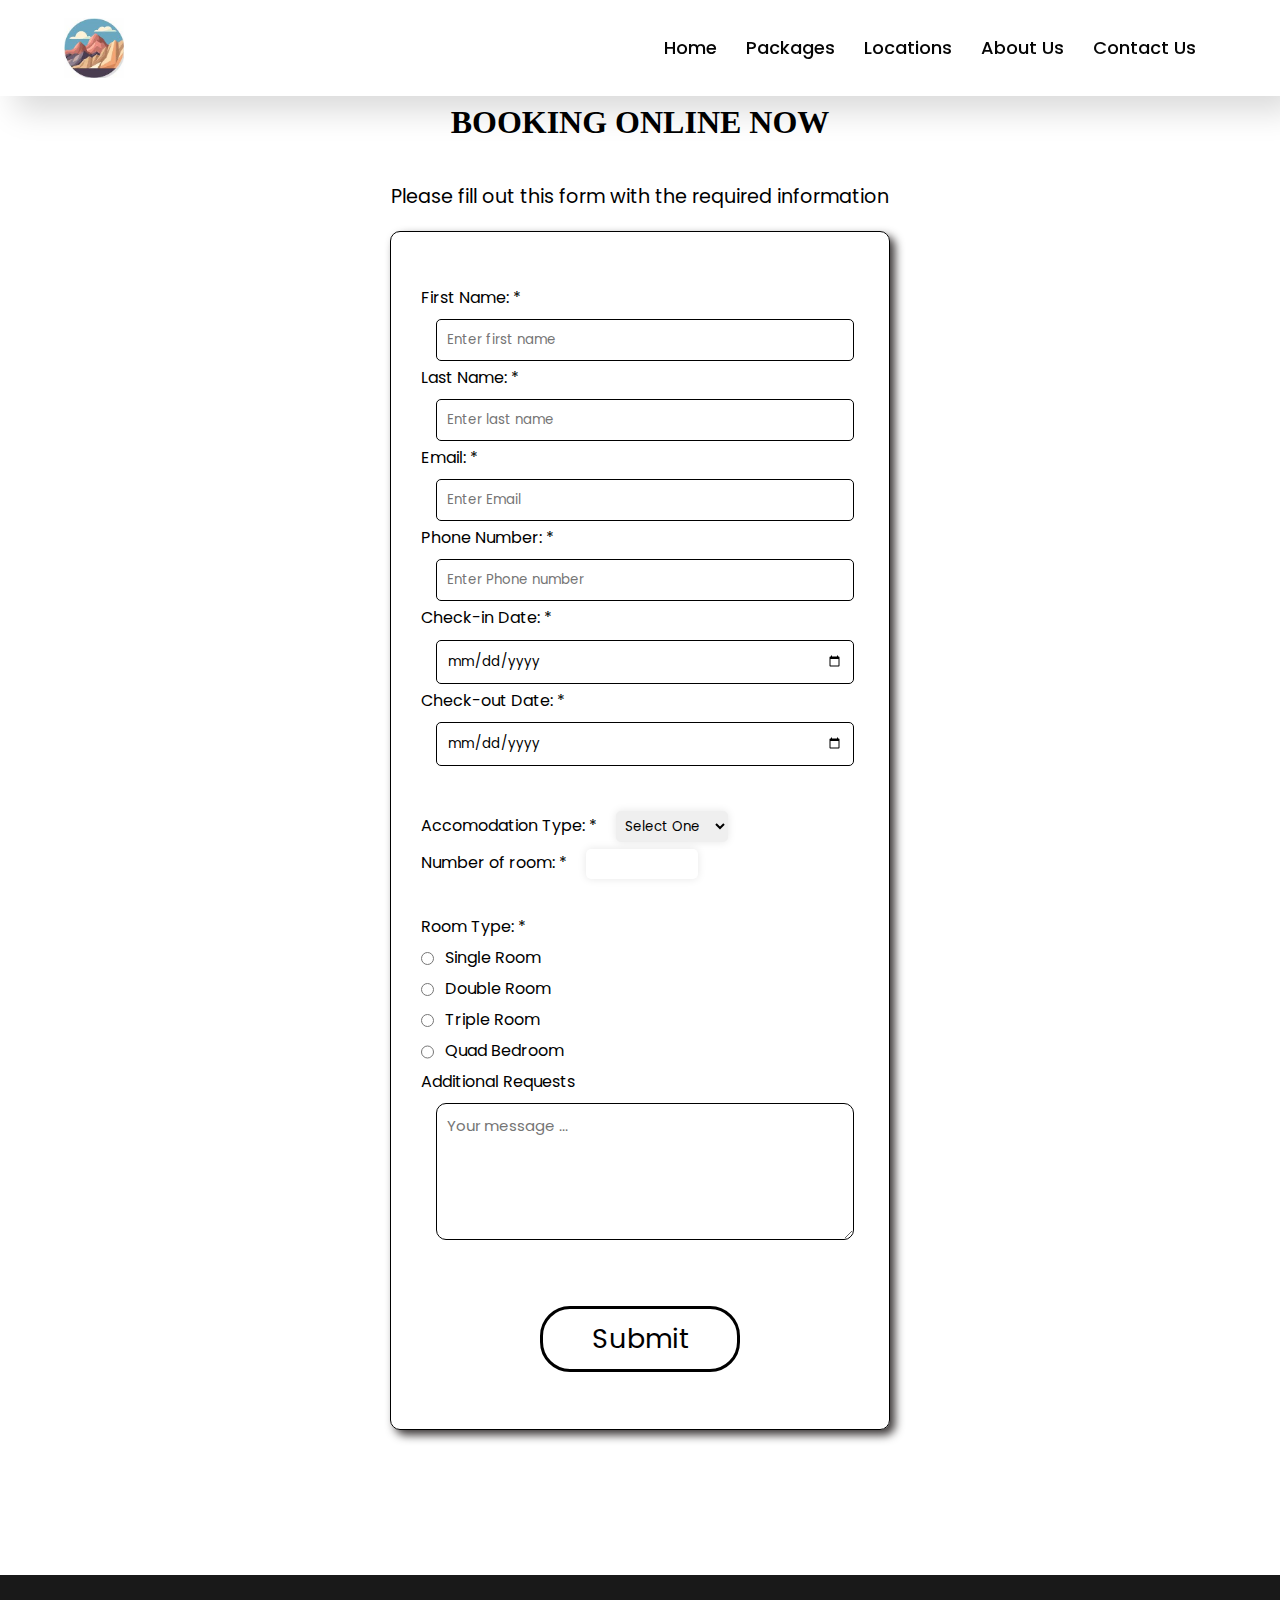
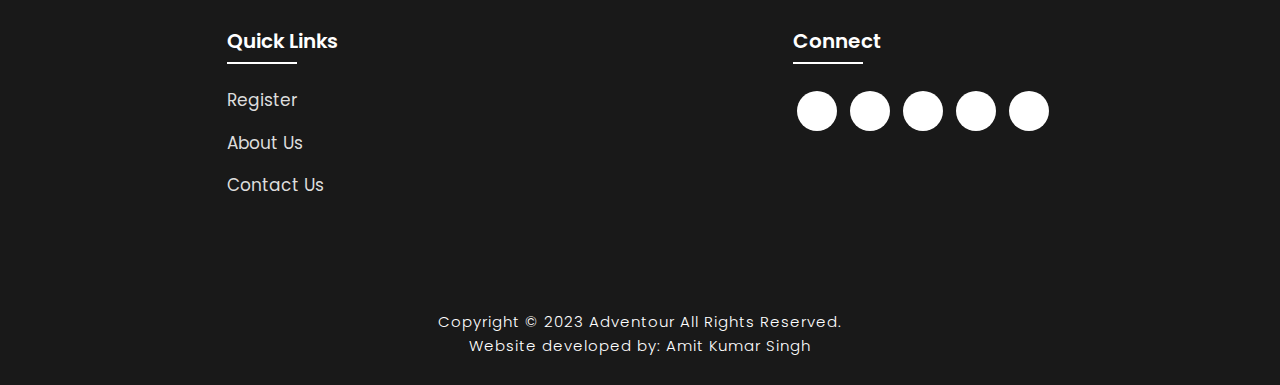
==== booking.html @ 6b43d945 "adding files first time" ====
<!DOCTYPE html>
<html lang="en">

<head>
    <meta charset="UTF-8" />
    <meta http-equiv="X-UA-Compatible" content="IE=edge" />
    <meta name="viewport" content="width=device-width, initial-scale=1.0" />
    <title>Register Here</title>
    <link rel="icon" href="./assets/files/logo.png" />
    <link rel="stylesheet" type="text/css" href="./assets/css/style.css" />
    <link rel="stylesheet" type="text/css" href="./assets/css/booking.css" />
    <link rel="preconnect" href="https://fonts.googleapis.com" />
    <link rel="preconnect" href="https://fonts.gstatic.com" crossorigin />
    <link
        href="https://fonts.googleapis.com/css2?family=Paytone+One&family=Poppins:wght@100;200;300;400;500;600;700;800;900&display=swap"
        rel="stylesheet" />
</head>

<body>
    <div>
        <nav>
            <img src="./assets/files/logo.png" class="logo" alt="Logo" title="FirstFlight Travels">
            <ul class="navbar">
                <li>
                    <a href="index.html">Home</a>
                    <a href="./index.html#package">Packages</a>
                    <a href="./index.html#locations">Locations</a>
                    <a href="./info.html">About Us</a>
                    <a href="./contact.html">Contact Us</a>
                </li>
            </ul>
        </nav>
    </div>

    <div class="booking">
        <h1>Booking Online Now</h1>
        <p>Please fill out this form with the required information</p>
        <form action="">
            <fieldset>
                <label>First Name: *
                    <input type="text" class="data" name="firstname" placeholder="Enter first name" required /></label>
                <label>Last Name: *
                    <input type="text" name="lastname" placeholder="Enter last name" required />
                </label>
                <label>Email: *
                    <input type="email" name="email" placeholder="Enter Email" required />
                </label>
                <label>Phone Number: *
                    <input type="text" name="phone" placeholder="Enter Phone number" required />
                </label>

                <label>Check-in Date: *
                    <input type="date" name="check-in-date" required />
                </label>
                <label>Check-out Date: *
                    <input type="date" name="check-out-date" required />
                </label>
            </fieldset>
            <fieldset>
                <label> Accomodation Type: *
                    <select name="accomodation" id="accomodation">
                        <option value="">Select One</option>
                        <option value="1">Hotel</option>
                        <option value="2">Self-Catered</option>
                        <option value="3">Hostel</option>
                        <option value="4">Guesthouse</option>
                    </select>
                </label><br>

                <label>Number of room: * <input type="number" name="age" min="1" max="120" class="room" /><br><br>
                    <label>Room Type: * <br>
                        <label>
                            <input type="radio" name="room-type" class="inline" /> Single Room
                        </label><br>
                        <label>
                            <input type="radio" name="room-type" class="inline" /> Double Room
                        </label><br>
                        <label>
                            <input type="radio" name="room-type" class="inline" /> Triple Room
                        </label><br>
                        <label>
                            <input type="radio" name="room-type" class="inline" /> Quad Bedroom
                        </label>
                    </label>
                </label><br>

                <label>Additional Requests
                    <textarea name="additional" rows="5" cols="30" placeholder="Your message ..."></textarea>
                </label>
            </fieldset>
            <input type="submit" value="Submit" ONCLICK="alert('Booked successfully! \nEnjoy your journey')" class="submit-btn" />
           
        </form>
    </div>
       
</body>

<!-- Footer -->

<section class="footer">
    <div class="foot">
        <div class="footer-content">
            <div class="footlinks">
                <h4>Quick Links</h4>
                <ul>
                    <li><a href="./booking.html">Register</a></li>
                    <li><a href="./info.html">About Us</a></li>
                    <li><a href="./contact.html">Contact Us</a></li>
                </ul>
            </div>

            <div class="footlinks">
                <h4>Connect</h4>
                <div class="social">
                    <a href="https://www.facebook.com/profile.php?id=100007787415175" target="_blank"><i
                            class='bx bxl-facebook'></i></a>
                    <a href="https://www.instagram.com/iamit010/" target="_blank"><i class='bx bxl-instagram'></i></a>
                    <a href="https://twitter.com/sarcasmit_" target="_blank"><i class='bx bxl-twitter'></i></a>
                    <a href="https://www.linkedin.com/in/amit-kumar-singh-475b36212/" target="_blank"><i
                            class='bx bxl-linkedin'></i></a>
                    <a href="https://github.com/iamit010" target="_blank"><i class='bx bxl-github'></i></a>
                </div>
            </div>

        </div>
    </div>

    <div class="end">
        <p>Copyright © 2023 Adventour All Rights Reserved.<br>Website developed by: Amit Kumar Singh</p>
    </div>
</section>

<!-- Javascript -->

<script>
    let calendar = document.querySelector('.calendar')

    const month_names = ['January', 'February', 'March', 'April', 'May', 'June', 'July', 'August', 'September', 'October', 'November', 'December']

    isLeapYear = (year) => {
        return (year % 4 === 0 && year % 100 !== 0 && year % 400 !== 0) || (year % 100 === 0 && year % 400 === 0)
    }

    getFebDays = (year) => {
        return isLeapYear(year) ? 29 : 28
    }

    generateCalendar = (month, year) => {

        let calendar_days = calendar.querySelector('.calendar-days')
        let calendar_header_year = calendar.querySelector('#year')

        let days_of_month = [31, getFebDays(year), 31, 30, 31, 30, 31, 31, 30, 31, 30, 31]

        calendar_days.innerHTML = ''

        let currDate = new Date()
        if (month > 11 || month < 0) month = currDate.getMonth()
        if (!year) year = currDate.getFullYear()

        let curr_month = `${month_names[month]}`
        month_picker.innerHTML = curr_month
        calendar_header_year.innerHTML = year

        // get first day of month

        let first_day = new Date(year, month, 1)

        for (let i = 0; i <= days_of_month[month] + first_day.getDay() - 1; i++) {
            let day = document.createElement('div')
            if (i >= first_day.getDay()) {
                day.classList.add('calendar-day-hover')
                day.innerHTML = i - first_day.getDay() + 1
                day.innerHTML += `<span></span>
                                <span></span>
                                <span></span>
                                <span></span>`
                if (i - first_day.getDay() + 1 === currDate.getDate() && year === currDate.getFullYear() && month === currDate.getMonth()) {
                    day.classList.add('curr-date')
                }
            }
            calendar_days.appendChild(day)
        }
    }

    let month_list = calendar.querySelector('.month-list')

    month_names.forEach((e, index) => {
        let month = document.createElement('div')
        month.innerHTML = `<div data-month="${index}">${e}</div>`
        month.querySelector('div').onclick = () => {
            month_list.classList.remove('show')
            curr_month.value = index
            generateCalendar(index, curr_year.value)
        }
        month_list.appendChild(month)
    })

    let month_picker = calendar.querySelector('#month-picker')

    month_picker.onclick = () => {
        month_list.classList.add('show')
    }

    let currDate = new Date()

    let curr_month = {
        value: currDate.getMonth()
    }
    let curr_year = {
        value: currDate.getFullYear()
    }

    generateCalendar(curr_month.value, curr_year.value)

    document.querySelector('#prev-year').onclick = () => {
        --curr_year.value
        generateCalendar(curr_month.value, curr_year.value)
    }

    document.querySelector('#next-year').onclick = () => {
        ++curr_year.value
        generateCalendar(curr_month.value, curr_year.value)
    }
</script>

<script>
    var slideIndex = 1;
    showDivs(slideIndex);

    function plusDivs(n) {
        showDivs(slideIndex += n);
    }

    function showDivs(n) {
        var i;
        var x = document.getElementsByClassName("mySlides");
        if (n > x.length) {
            slideIndex = 1
        }
        if (n < 1) {
            slideIndex = x.length
        }
        for (i = 0; i < x.length; i++) {
            x[i].style.display = "none";
        }
        x[slideIndex - 1].style.display = "block";
    }
</script>
</body>

</html>
---- assets/css/style.css ----
* {
  padding: 0;
  margin: 0;
  box-sizing: border;
  font-family: "Poppins", sans-serif;
  text-decoration: none;
  list-style: none;
  scroll-behavior: smooth;
}

/* Home page */

.banner {
  width: 100%;
  height: 100vh;
  overflow: hidden;
  display: flex;
  justify-content: center;
  align-items: center;
}

.banner video {
  position: absolute;
  top: 0;
  left: 0;
  object-fit: cover;
  width: 100%;
  height: 100%;
  pointer-events: none;
}

.content {
  position: relative;
  z-index: 1;
  width: 100%;
  height: 100vh;
  background-image: linear-gradient(rgba(1, 0, 5, 0.3), rgba(4, 1, 17, 0.3));
}

nav {
  width: 100%;
  position: fixed;
  background: white;
  box-shadow: 15px 15px 30px rgba(0, 0, 0, 15%);
  display: flex;
  align-items: center;
  justify-content: space-between;
}

.material-symbols-outlined {
  font-variation-settings: "FILL" 0, "wght" 400, "GRAD" 0, "opsz" 48;
}

nav .logo {
  display: flex;
  width: 60px;
  margin: 2vh;
  margin-left: 5%;
}

nav ul li {
  list-style: none;
  display: inline-block;
  margin-left: 40px;
}

.navbar {
  display: block;
  margin-right: 8vh;
}

.navbar a {
  color: rgb(5, 5, 5);
  font-size: 18px;
  padding: 15px 12px;
  border-radius: 4px;
  font-weight: 500;
  text-decoration: none;
  transition: ease 0.4s;
}

.icons {
  background-color: #101010;
}

.material-symbols-outlined {
  font-variation-settings: "FILL" 0, "wght" 400, "GRAD" 0, "opsz" NaN;
}

nav ul li a {
  text-decoration: none;
  color: rgb(255, 255, 255);
  font-size: 17px;
}

.title {
  text-decoration: none;
  font-size: 4vh;
  color: rgb(255, 255, 255);
  padding: 14px 17px;
  margin-top: 25vh;
  text-align: center;
  vertical-align: center;
}

.title h1 {
  font-size: 10vh;
  text-shadow: 2px black;
  transition: ease 0.3s;
}

.title h1:hover {
  color: transparent;
  -webkit-text-stroke: 1px white;
}

.material-symbols-outlined {
  font-variation-settings: "FILL" 0, "wght" 400, "GRAD" 0, "opsz" 20;
}

.button {
  display: inline-block;
  position: static;
  font-size: 12px;
  padding: 10px 30px;
  color: rgb(21, 74, 74);
  box-shadow: -1px 3px 3px 0 rgba(80, 80, 80, 0.2);
  background-color: white;
  border-radius: 20px;
  text-decoration: none;
  flex-wrap: wrap;
  transition: all 0.3ms ease;
}

.button:hover {
  color: white;
  background-color: #d9d4d4;
  box-shadow: -1px 6px 10px 0 rgba(120, 60, 20, 0.2);
  padding: 10px 30px;
}

/* Services */

.text h2 {
  font-size: 40px;
  font-weight: 650;
  margin-top: 40px;
  margin-bottom: 10px;
  line-height: 2;
  text-align: center;
}

.rowitems {
  display: grid;
  grid-template-columns: repeat(auto-fit, minmax(100px, auto));
  gap: 85px;
  align-items: center;
  text-align: center;
  margin-top: 25px;
  margin-left: 350px;
  margin-right: 350px;
  margin-bottom: 1px;
  gap: 2px;
}

.container-box {
  width: 150px;
  margin-bottom: 20px;
  height: 234px;
  border: 1px solid #d3d3d3;
  border-radius: 5px;
  padding: 10px;
  transition: all 0.7s ease 0s; 
  cursor: pointer;
}

.container-image img {
  height: 50px;
  width: 50px;
  padding: 10px;
  margin-bottom: 15px;
}

.container-box h4 {
  font-size: 20px;
  margin-bottom: 5px;
  font-weight: 550;
}

.container-box p {
  font-size: 16px;
  color: #808080;
}

.container-box:hover {
  transform: translateX(3px);
  box-shadow: 5px 20px 50px rgba(78, 78, 78, 0.1);
  border: 1px solid transparent;
  border-radius: 0px;
}

/* Packages */

.package {
  display: grid;
  padding: 10px;
  gap: 2px;
}

.package2 {
  display: grid;
  padding: 10px;
  gap: 0px;
}

.package-title {
  text-align: center;
}

.package-title h2 {
  font-size: 30px;
  font-weight: 650;
  padding-bottom: 10px;
  line-height: 2;
}

.package-content {
  border-radius: 15px;
  padding: 25px;
  padding-right: 50px;
  display: flex;
  background: linear-gradient(#445056, #47addd 45%, #fff 45%, #fff 100%);
  box-shadow: 10px 10px 15px #3b3737;
  margin-top: 5px;
  margin-left: 149px;
  margin-right: 149px;
  margin-bottom: 1px;
  gap: 15px;
}

.package2-content {
  border-radius: 15px;
  padding: 25px;
  padding-right: 50px;
  display: flex;
  background: linear-gradient(#445056, #47addd 45%, #fff 45%, #fff 100%);
  box-shadow: 10px 10px 15px #3b3737;
  margin-top: 5px;
  margin-left: 149px;
  margin-right: 149px;
  margin-bottom: 1px;
  gap: 15px;
}

.pack4-content {
  background-color: #fdf5f5;
  border-radius: 5px;
  background-image: url("https://akam.cdn.jdmagicbox.com/images/icontent/flight/landing-page_3jan-2x.png");
  padding: 25px;
  padding-right: 50px;
  display: flex;
  margin-top: 5px;
  margin-left: 199px;
  margin-right: 199px;
  margin-bottom: 1px;
  gap: 15px;
}

.pack5-content {
  background-color: #fdf5f5;
  border-radius: 15px;
  background-image: url("https://images.pexels.com/photos/1122640/pexels-photo-1122640.jpeg?auto=compress&cs=tinysrgb&w=1260&h=750&dpr=1");
  box-shadow: 10px 10px 15px #3b3737;
  padding: 25px;
  padding-right: 50px;
  display: flex;
  margin-top: 5px;
  margin-left: 149px;
  margin-right: 149px;
  margin-bottom: 1px;
  gap: 15px;
}

.text-block {
  margin-bottom: 40px;
  color: #fff;
  position: absolute;
  margin-bottom: 150px;
  text-align: left;
}

.image {
  margin-top: 50px;
  position: relative;
  transition: all 0.3s cubic-bezier(0.445, 0.05, 0.55, 0.95);
  cursor: pointer;
  filter: brightness(95%);
}

.image img {
  width: 100%;
  height: 200px;
  border-radius: 15px;
}

.image h3 {
  color: white;
  position: absolute;
  font-size: 15px;
  font-weight: 500;
  text-align: center;
  bottom: 10px;
  right: 25px;
}

.image:hover {
  filter: brightness(120%);
  transform: scale(1.03);
}

/* Button */

.btn {
  display: inline-block;
  padding: 10px;
  width: 140px;
  font-weight: 500px;
  color: rgb(0, 0, 0);
  background-color: whitesmoke;
  margin-top: 30px;
  border-radius: 10px;
  transition: ease 0.3s;
}
.btn a{
  font-size: medium;
  font-weight: 600;
color: black;
}
.btn:hover{
  box-shadow: 5px 5px 10px #3b3737;
}

/* Locations */

.location-content {
  display: flex;
  justify-content: space-around;
  flex-wrap: wrap;
}

.col-content {
  position: relative;
  filter: brightness(95%);
  transition: all 0.3s cubic-bezier(0.445, 0.05, 0.55, 0.95);
}

.col-content img {
  margin-bottom: 10px;
  height: 300px;
  border-radius: 27px;
  width: 100%;
}

.col-content h5 {
  position: absolute;
  font-size: 15px;
  color: white;
  font-weight: 500;
  left: 20px;
  bottom: 105px;
  cursor: pointer;
}

.col-content p {
  position: absolute;
  font-size: 10px;
  color: white;
  left: 20px;
  bottom: 80px;
  cursor: pointer;
}

.col-content:hover {
  filter: brightness(120%);
  transform: scale(1.03);
  cursor: pointer;
}

/* Newsletter */

.newsletter {
  display: flex;
  flex-wrap: wrap;
  align-items: center;
  justify-content: space-around;
}

.newstext h2 {
  margin-top: 100px;
  font-size: 38px;
}

.newstext p {
  font-size: 20px;
  color: #4c4c4c;
}

.newsletter form {
  margin-top: 100px;
  width: 100%;
  position: relative;
}

.newsletter form input:first-child {
  display: inline-block;
  width: 300px;
  font-size: 17px;
  outline: none;
  border: none;
  border-radius: 20px;
  padding: 20px 150px 20px 30px;
  box-shadow: 5px 10px 30px rgb(85 85 85 / 20%);
}

.newsletter form input:last-child {
  display: inline-block;
  position: absolute;
  outline: none;
  border: 2px solid transparent;
  border-radius: 20px;
  color: white;
  background-color: #191919;
  padding: 14px 30px;
  cursor: pointer;
  font-size: 17px;
  font-weight: 450;
  top: 6px;
  right: 6px;
  transition: ease 0.3s;
}

.newsletter form input:last-child:hover {
  border: 2px solid rgb(21, 74, 74);
  background-color: white;
  color: rgb(21, 74, 74);
}

/* Footer */

.footer {
  background: inherit;
  margin-top: 80px;
  background-color: #191919;
}

.foot {
  padding: 20px 0;
}

.footer-content {
  display: flex;
  flex-wrap: wrap;
  justify-content: space-around;
}

.footlinks h4 {
  margin-top: 30px;
  font-size: 20px;
  font-weight: 600;
  color: white;
  margin-bottom: 30px;
  position: relative;
}

.footlinks h4::before {
  content: "";
  position: absolute;
  height: 2px;
  width: 70px;
  left: 0;
  bottom: -7px;
  background: white;
}

.footlinks ul li {
  margin-bottom: 15px;
}

.footlinks ul li a {
  font-size: 17px;
  color: #dddddd;
  display: block;
  transition: ease 0.3s;
}

.footlinks ul li a:hover {
  transform: translate(6px);
  color: white;
}

.social a {
  font-size: 25px;
  margin: 4px;
  height: 40px;
  width: 40px;
  color: rgb(21, 74, 74);
  background-color: white;
  display: inline-flex;
  justify-content: center;
  align-items: center;
  border-radius: 20px;
  transition: ease 0.3s;
}

.social a:hover {
  transform: scale(1.2);
}

.end {
  text-align: center;
  padding-top: 60px;
  padding-bottom: 12px;
}

.end p {
  font-size: 15px;
  color: white;
  letter-spacing: 1px;
  font-weight: 300;
}

/* About Us */

.aboutbody {
  background-color: white;
}

.about {
  width: 100%;
  padding: 110px 0px;
}

.about img {
  position: static;
  border-radius: 55%;
  height: auto;
  width: 200px;
}

.abt-text {
  width: 900px;
}

.abt-text h1 {
  font-size: 50px;
  color: #191919;
  margin-bottom: 10px;
  letter-spacing: 1px;
}

.abt-text h1 span {
  letter-spacing: 1px;
}

.abt-text p {
  padding: 10px;
  margin-right: 150px;
  text-align: justify;
  color: black;
  font-size: 15px;
  margin-bottom: 45px;
  line-height: 30px;
  letter-spacing: 1px;
}

.main {
  width: 1130px;
  max-width: 95%;
  margin: 0 auto;
  display: flex;
  align-items: center;
  justify-content: space-around;
}

.connectbtn {
  display: inline-block;
  background-color: #191919;
  font-size: 18px;
  color: white;
  font-weight: bold;
  padding: 13px 30px;
  border-radius: 20px;
  transition: ease 0.4s;
  border: 2px solid transparent;
  letter-spacing: 1px;
}

.connectbtn:hover {
  background-color: transparent;
  font-size: 18px;
  color: #191919;
  font-weight: bold;
  border: 2px solid green;
}

.connect-section {
  margin-top: 26px;
}

.social-icons a {
  height: 40px;
  width: 40px;
  margin: 4px;
  font-size: 30px;
  color: #101010;
  background-color: white;
  border-radius: 20px;
  display: inline-flex;
  justify-content: center;
  align-items: center;
  transition: ease 0.3s;
}

.social-icons a:hover {
  transform: scale(1.2);
}

/* Contact Us */

.contactbody {
  background-color: white;
  background-repeat: no-repeat;
  background-size: cover;
}

.contact {
  padding: 110px 20%;
  height: 100%;
  min-height: 100vh;
}

.contact h1 {
  text-decoration: wavy;
  font-size: 50px;
  color: #191919;
  margin-bottom: 10px;
  letter-spacing: 1px;
}

.contact h1 span {
  letter-spacing: 1px;
}

.contact p {
  padding: 10px;
  margin-right: 150px;
  text-align: justify;
  color: black;
  font-size: 15px;
  margin-bottom: 45px;
  line-height: 30px;
  letter-spacing: 1px;
}

.contact-form {
  grid-template-columns: auto auto auto;
  gap: 5%;
  padding: 35px;
  margin-top: 50px;
  margin-left: 35px;
  border-radius: 10px;
  font-size: 12px;
  color: black;
  background-color: white;
  box-shadow: 5px 5px 10px #3b3737;
  margin-right: 40%;
}

.contact-form form input,
form textarea {
  width: 100%;
  padding: 10px;
  border: 1px solid black;
  outline: none;
  font-size: 15px;
  color: black;
  margin-bottom: 10px;
  border-radius: 10px;
}

.contact-form form .submit-btn {
  display: inline-block;
  background-color: #313131;
  font-size: 27px;
  color: white;
  font-weight: 600px;
  border: 2px solid transparent;
  border-radius: 40px;
  width: 220px;
  cursor: pointer;
  transition: ease 0.2s;
}

.contact-form form .submit-btn:hover {
  border: 2px solid green;
  font-size: 27px;
  color: #191919;
  font-weight: 600px;
  background-color: transparent;
}
---- assets/css/booking.css ----
/* Registration */

* {
    padding: 0;
    margin: 0;
    box-sizing: border-box;
}

body {
    margin: 0;
    background-repeat: no-repeat;
    background-size: cover;
    font-family: 'Open Sans', sans-serif;
    font-size: 1.2rem;
    line-height: 1.618;
    font-family: sans-serif;
}

.booking{
    padding: 65px;
}

:root {
    --dark-body: #4d4c5a;
    --dark-main: #141529;
    --dark-second: #79788c;
    --dark-hover: #323048;
    --dark-text: #f8fbff;
    --light-body: #f3f8fe;
    --light-main: #fdfdfd;
    --light-second: #c3c2c8;
    --light-hover: #edf0f5;
    --light-text: #151426;
    --blue: #007497;
    --white: #fff;
    --shadow: rgba(100, 100, 111, 0.2) 0px 7px 29px 0px;
    --font-family: cursive;
}

.light {
    --bg-body: var(--light-body);
    --bg-main: var(--light-main);
    --bg-second: var(--light-second);
    --color-hover: var(--light-hover);
    --color-txt: var(--light-text);
}

@import url('https://fonts.googleapis.com/css2?family=Merriweather&family=Open+Sans&display=swap');
*,
*::before,
*::after {
    box-sizing: border-box;
}

h1 {
    font-size: 2rem;
    font-family: 'Times New Roman', Times, serif;
    text-transform: uppercase;
}

h1,
p {
    margin: 1em auto;
    text-align: center;
}

form {
    
    box-shadow: 5px 5px 10px #3b3737;
    border: 1px solid black;
    border-radius: 10px;
    width: 60vw;
    max-width: 500px;
    min-width: 300px;
    margin: 0 auto;
    padding: 30px;
}

fieldset {
    margin-right: 20px;
    border: none;
    padding: 1.2rem 0;
}

label {
    font-size: 16px;
}

.inline {
    
    width: unset;
    margin: 0 0.5em 0 0;
    vertical-align: middle;
}

#accomodation{
    position: static;
}

input,
textarea,
select {
    padding: 10px;
    margin: 7px 0 0 15px;
    width: 100%;
    min-height: 2em;
}

select,
.room {
    width: 7rem;
    padding: 5px;
    border: none;
    box-shadow: rgba(0, 0, 0, .1) 0 0 8px;
}

select {
    color: black;
    position: relative;
    border-radius: 5px;
    display: inline-block;
}

input,
textarea {
    border: 1px solid black;
    border-radius: 5px;
    background-color: white;
}

.submit-btn {
    display: block;
    padding: 10px;
    width: 10%;
    margin: 1em auto;
    border: 3px solid black;
    border-radius: 30px;
    font-size: 27px;
    text-decoration: solid;
    background-color: white;
    min-width: 200px;
    transition: ease 0.20s;
}

.submit-btn:hover{
    cursor: pointer;
    color: darkgreen;
    border: 3px solid darkgreen;
}
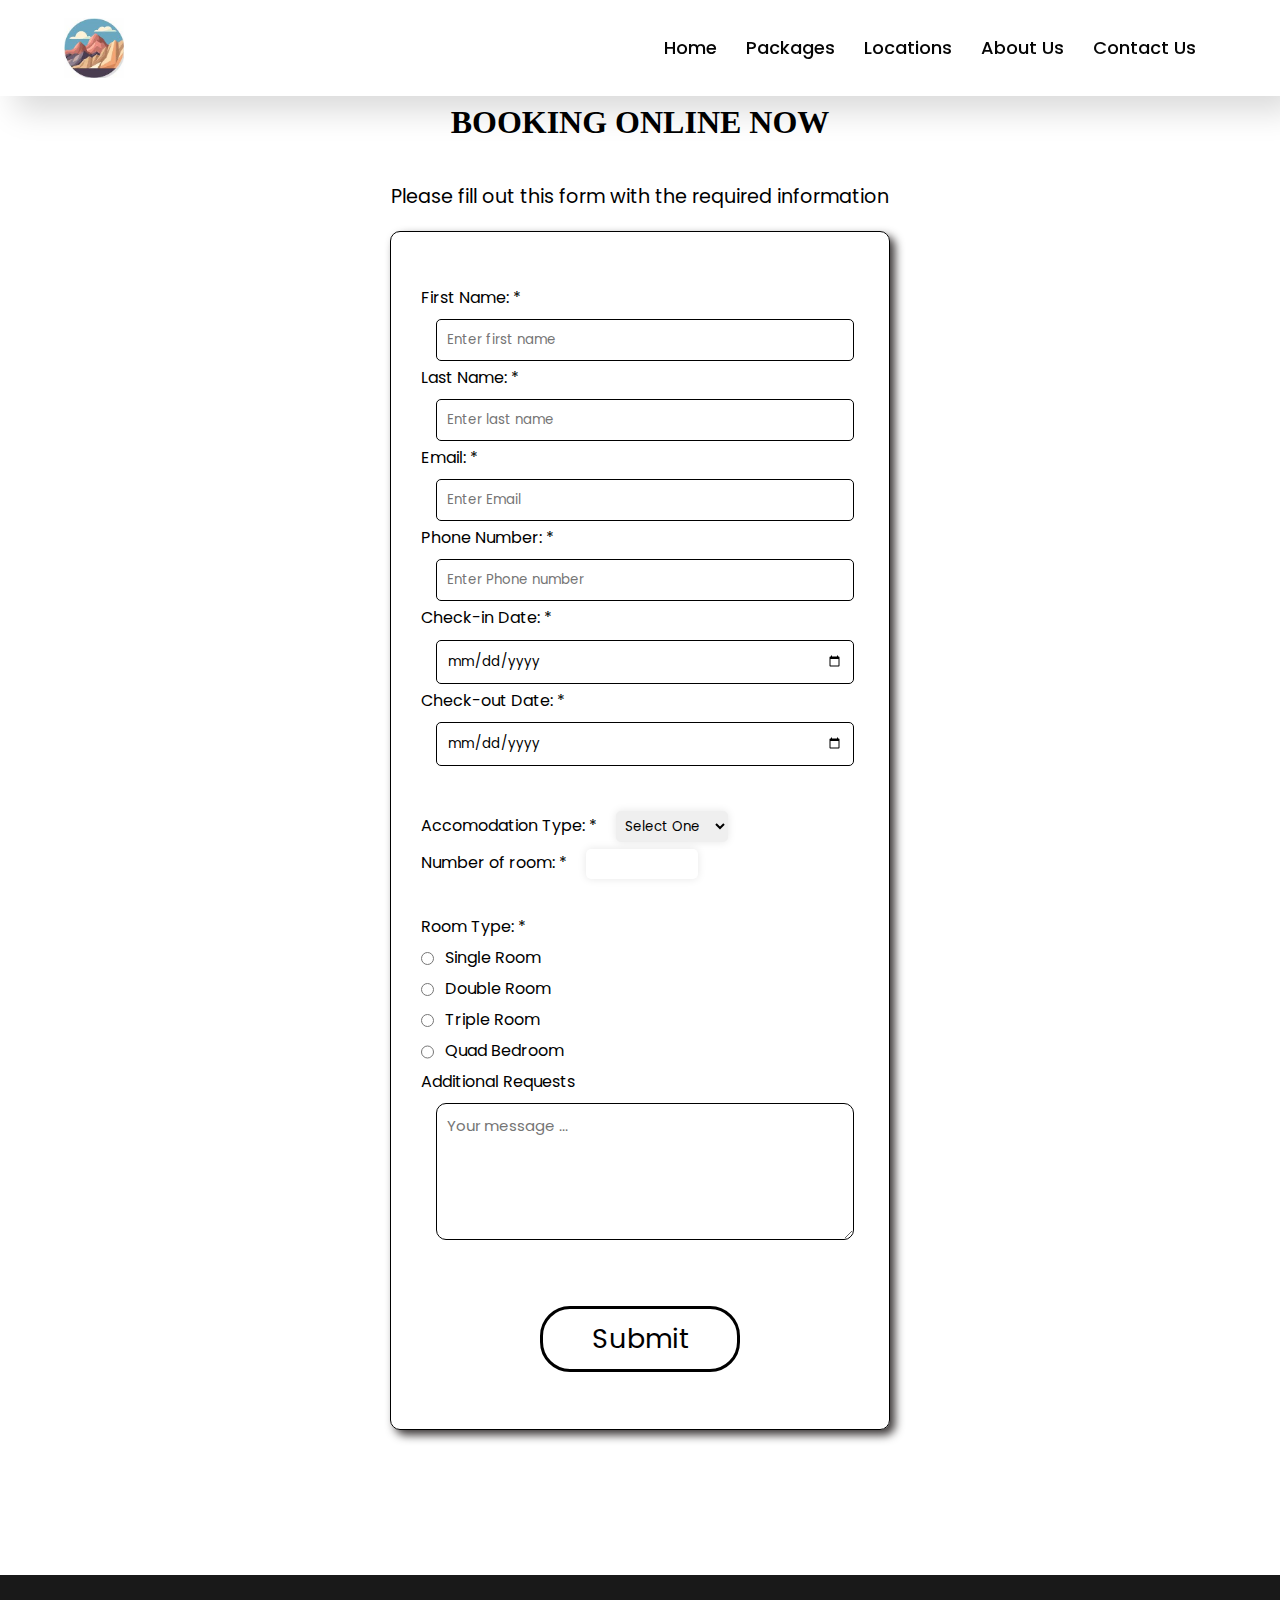
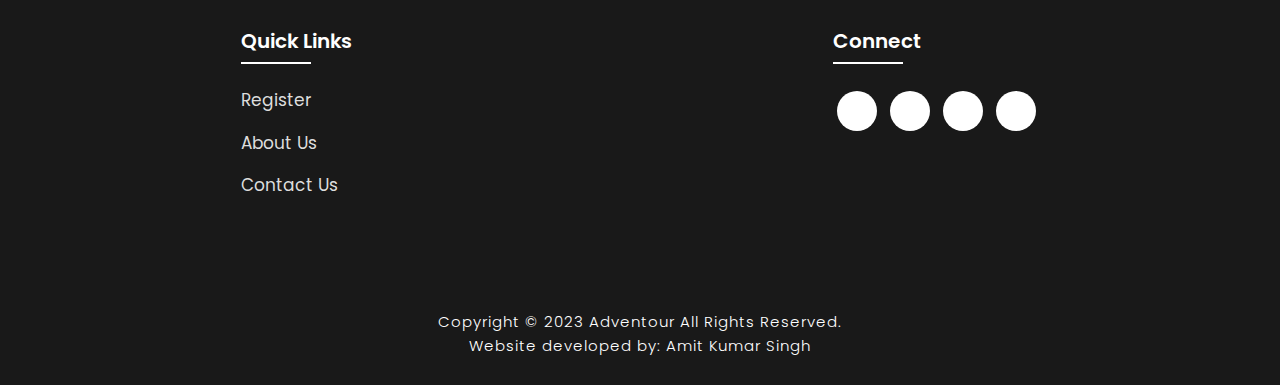
==== commit 9b43b344: "editing social media profiles" ====
--- a/booking.html
+++ b/booking.html
@@ -112,13 +112,12 @@
             <div class="footlinks">
                 <h4>Connect</h4>
                 <div class="social">
-                    <a href="https://www.facebook.com/profile.php?id=100007787415175" target="_blank"><i
+                    <a href="https://www.facebook.com/yash.chatrath.1/" target="_blank"><i
                             class='bx bxl-facebook'></i></a>
-                    <a href="https://www.instagram.com/iamit010/" target="_blank"><i class='bx bxl-instagram'></i></a>
-                    <a href="https://twitter.com/sarcasmit_" target="_blank"><i class='bx bxl-twitter'></i></a>
-                    <a href="https://www.linkedin.com/in/amit-kumar-singh-475b36212/" target="_blank"><i
+                    <a href="https://www.instagram.com/yash_120805/" target="_blank"><i class='bx bxl-instagram'></i></a>
+                    <a href="https://www.linkedin.com/in/yash-chatrath-73924a256/" target="_blank"><i
                             class='bx bxl-linkedin'></i></a>
-                    <a href="https://github.com/iamit010" target="_blank"><i class='bx bxl-github'></i></a>
+                    <a href="https://github.com/Yash-707" target="_blank"><i class='bx bxl-github'></i></a>
                 </div>
             </div>
 
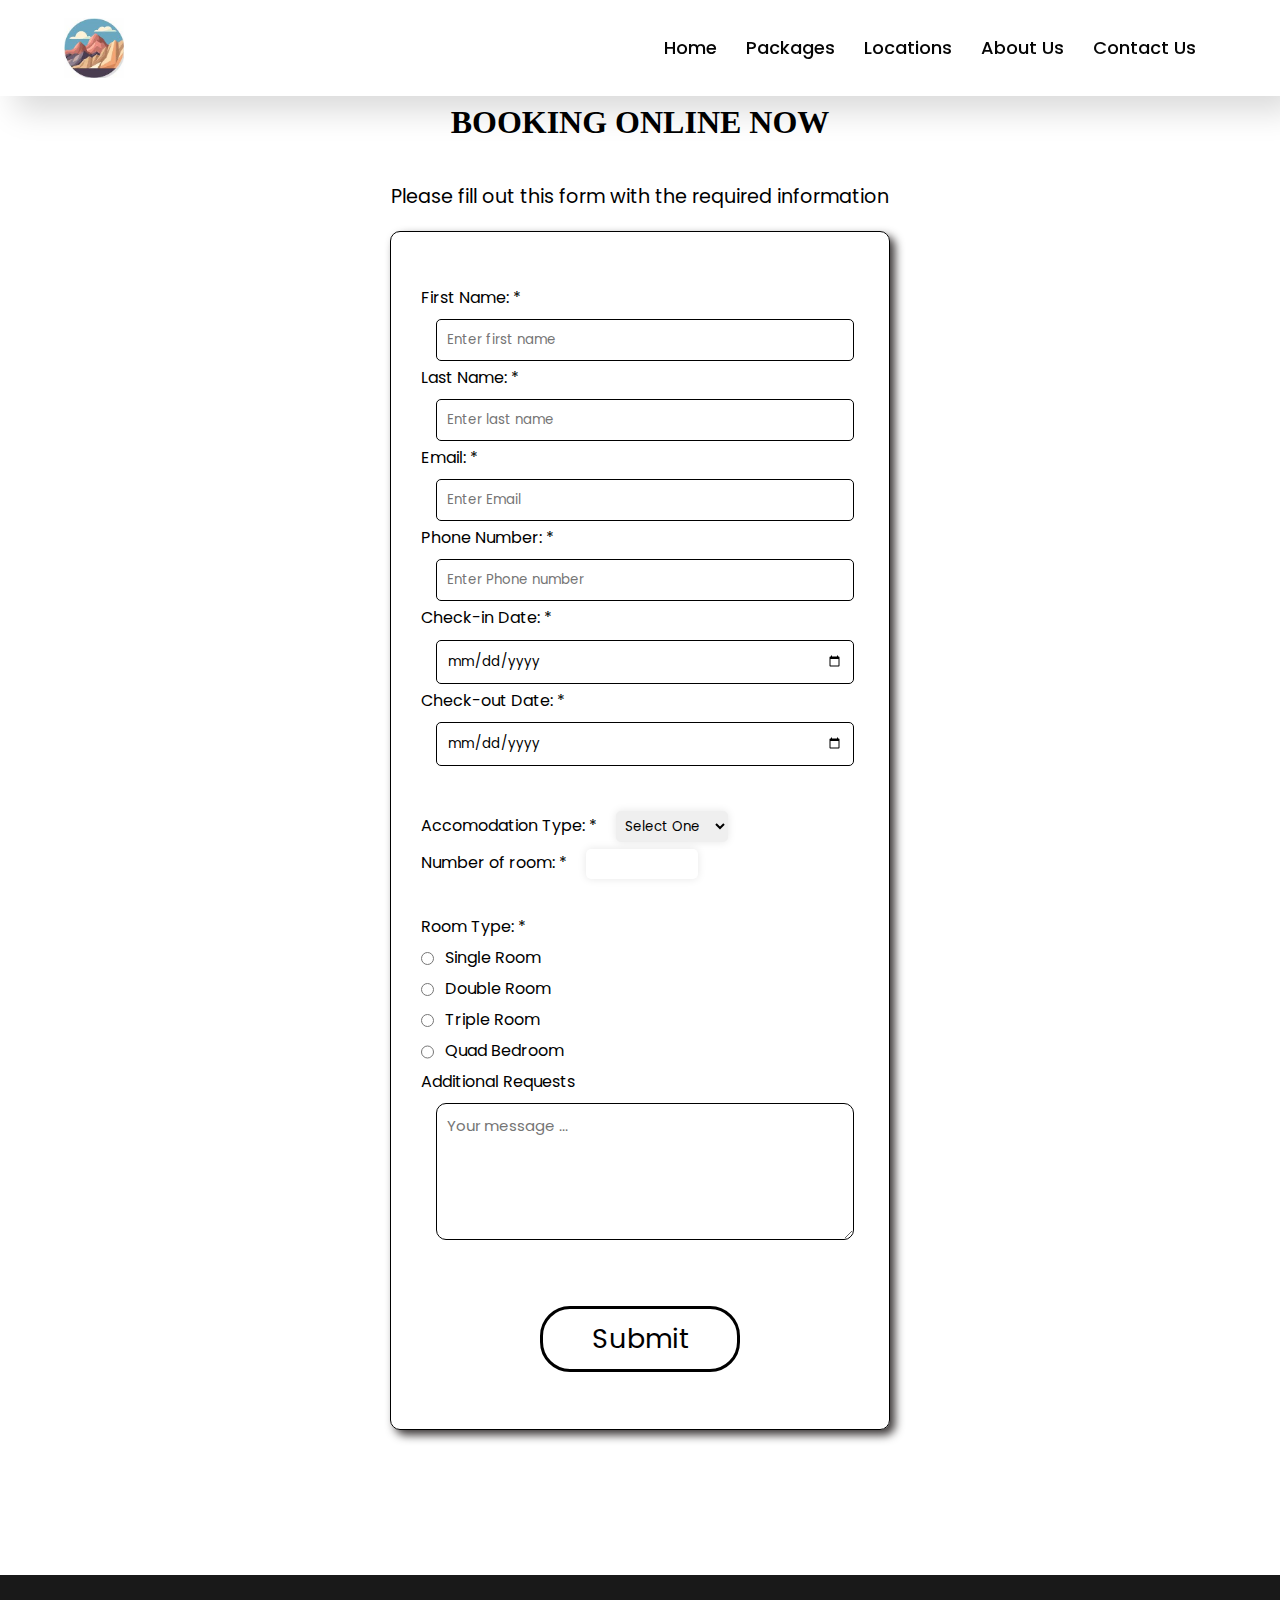
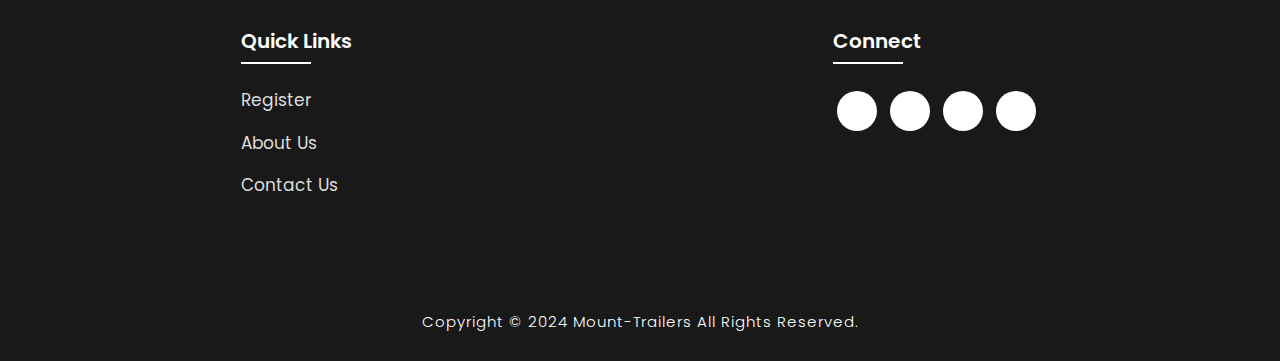
==== commit 469c7c37: "editing" ====
--- a/booking.html
+++ b/booking.html
@@ -125,7 +125,7 @@
     </div>
 
     <div class="end">
-        <p>Copyright © 2023 Adventour All Rights Reserved.<br>Website developed by: Amit Kumar Singh</p>
+        <p>Copyright © 2024 Mount-Trailers All Rights Reserved.</p>
     </div>
 </section>
 
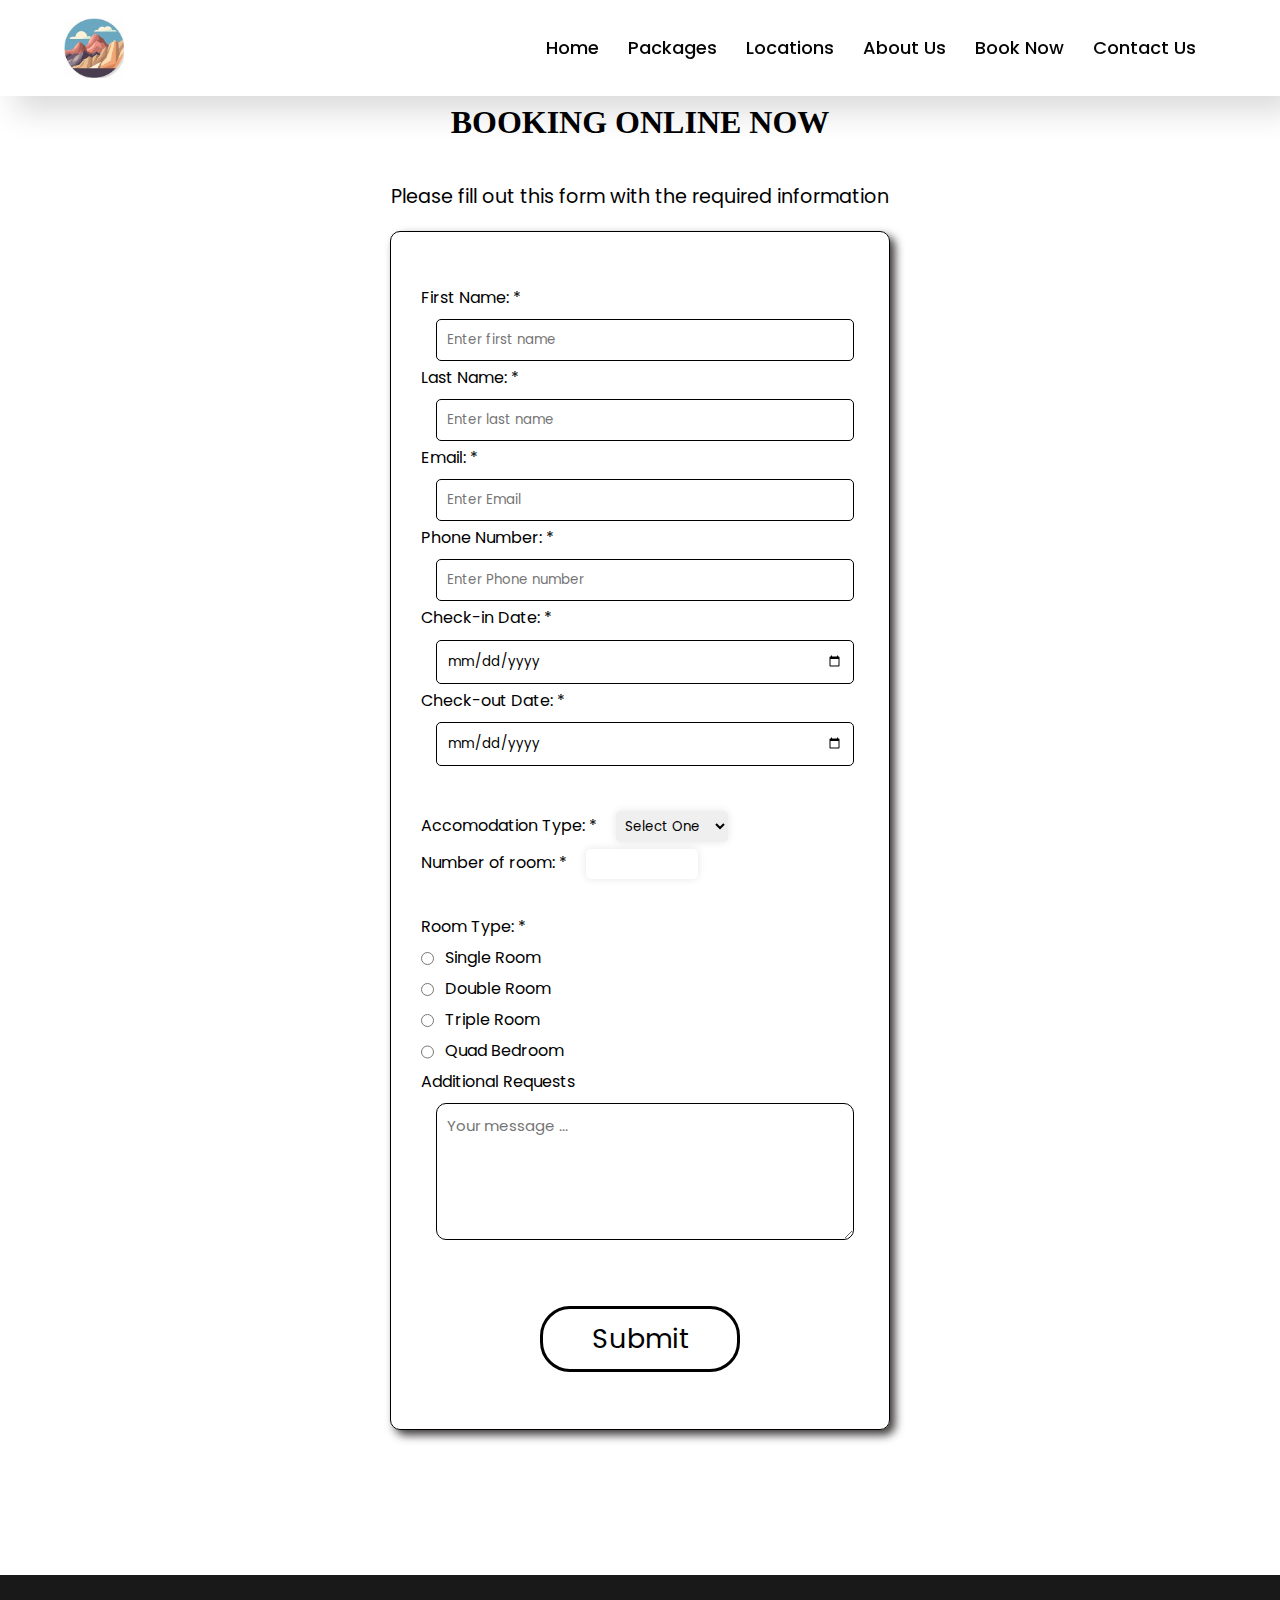
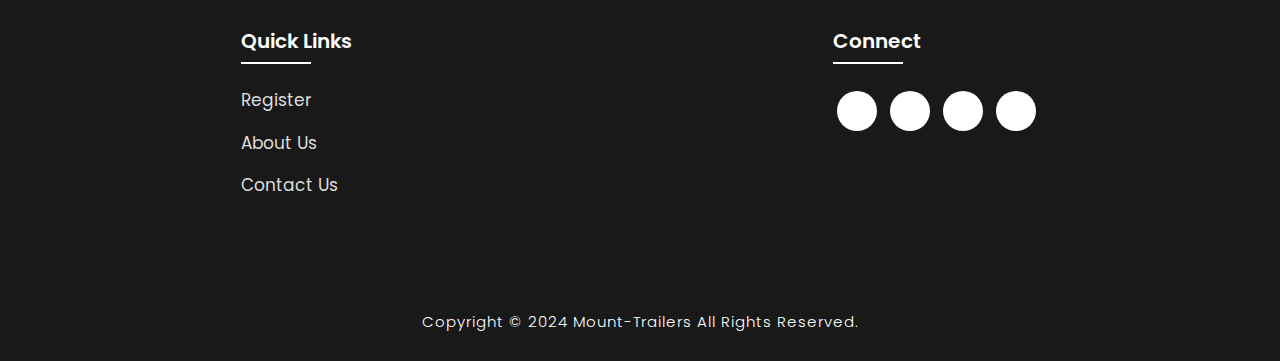
==== commit f87229a8: "updates" ====
--- a/booking.html
+++ b/booking.html
@@ -26,6 +26,7 @@
                     <a href="./index.html#package">Packages</a>
                     <a href="./index.html#locations">Locations</a>
                     <a href="./info.html">About Us</a>
+                    <a href="./booking.html">Book Now</a>
                     <a href="./contact.html">Contact Us</a>
                 </li>
             </ul>
